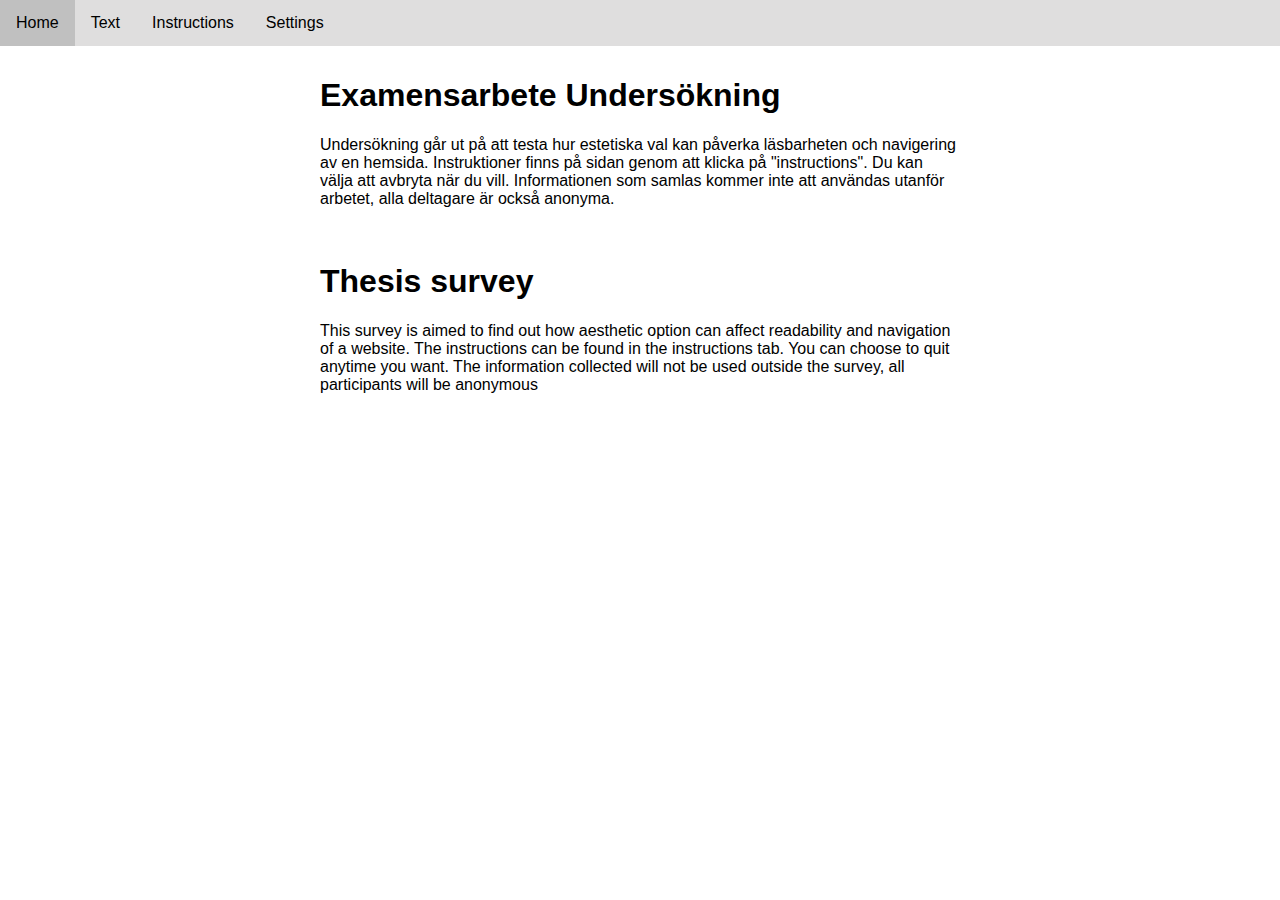
==== index.html @ ffb386f5 "Merge pull request #25 from a18nadma/exjobb-issue9" ====
<!DOCTYPE html>
<html>
    <head>
        <link rel="stylesheet" href="css.css">
    </head>
    <body>
        <ul>
            <meta charset="utf-8"/>
            <li><a href="index.html" class="active">Home</a></li>
            <li class="dropdown">
                <a href="#" class="dropbtn">Text</a>
                <div class="dropdown-content">
                    <a href="text1.html">Text 1</a>
                    <a href="text2.html">Text 2</a>
                    <a href="text3.html">Text 3</a>
                </div>
            </li>
            <li><a href="instructions.html">Instructions</a></li>
            <li><a href="settings.html">Settings</a></li>
        </ul>
        <div class="main-text">
            <h1>Examensarbete Undersökning</h1>
            <p>Undersökning går ut på att testa hur estetiska val kan påverka läsbarheten och navigering av en hemsida. Instruktioner finns på sidan genom att klicka på "instructions". Du kan välja att avbryta när du vill. Informationen som samlas kommer inte att användas utanför arbetet, alla deltagare är också anonyma. </p>
            <br>
            <h1>Thesis survey</h1>
            <p>This survey is aimed to find out how aesthetic option can affect readability and navigation of a website. The instructions can be found in the instructions tab. You can choose to quit anytime you want. The information collected will not be used outside the survey, all participants will be anonymous</p>
        </div>
        <!--JS here-->
        <script>
            const currentTheme = localStorage.getItem("theme");
            if (currentTheme == "dark"){
                document.body.classList.toggle("dark-theme");
            } else if (currentTheme == "light"){
                document.body.classList.toggle("light-theme");
            }
        </script>
    </body>
</html>
---- css.css ----
body {
    margin: 0;
    font-family: Arial, Helvetica, sans-serif;
}

/*navbar*/
ul {
    list-style-type: none;
    margin: 0;
    padding: 0;
    overflow: hidden;
    top: 0;
    width: 100%;
  }
  
  li {
    float: left;
  }
  
  li a, .dropbtn {
    display: block;
    text-align: center;
    padding: 14px 16px;
    text-decoration: none;
  }
  
  .active {
    background-color: #a889db;
  }

  /*dropdown*/

  li.dropdown {
    display: inline-block;
  }

  .dropdown-content {
    display: none;
    position: absolute;
    min-width: 160px;
    z-index: 1;
  }

  .dropdown-content a {
    color: black;
    padding: 12px 16px;
    text-decoration: none;
    display: block;
    text-align: left;
  }


  .dropdown:hover .dropdown-content {
    display: block;
  }

  /*text*/

  .main-text {
    margin: auto;
    width: 50%;
    padding: 10px;
  }


  /*lightmode*/

  @media (prefers-color-scheme: light){
    body {
      background-color: white;
    }

    ul {
      background-color: rgb(223, 222, 222);
    }

    li a:hover, .dropdown:hover .dropbtn {
      background-color: rgb(192, 192, 192);
    }

    li a, .dropbtn {
      color: black;
    }

    .dropdown-content {
      background-color: #f9f9f9;
    }

    .dropdown-content a:hover {
      background-color: #f1f1f1;
    }

    .dropdown-content a {
      color: black;
    }

    body.dark-theme {
      background-color: rgb(53, 52, 58);
      color: white;
    
  }

  }


  /*Dark mode */
  @media (prefers-color-scheme: dark){
    body {
      background-color: rgb(53, 52, 58);
      color: white;
    }

    ul {
      background-color: #333;
    }

    li a:hover, .dropdown:hover .dropbtn {
      background-color: #2b2b2b;
    }

    li a, .dropbtn {
      color: White
    }

    .dropdown-content {
      background-color: rgb(48, 48, 48);
    }

    .dropdown-content a:hover {
      background-color: #2b2b2b;
    }
    .dropdown-content a {
      color: white;
    }

    body.light-theme {
        background-color: white;
        color: black;
      
    }
  }
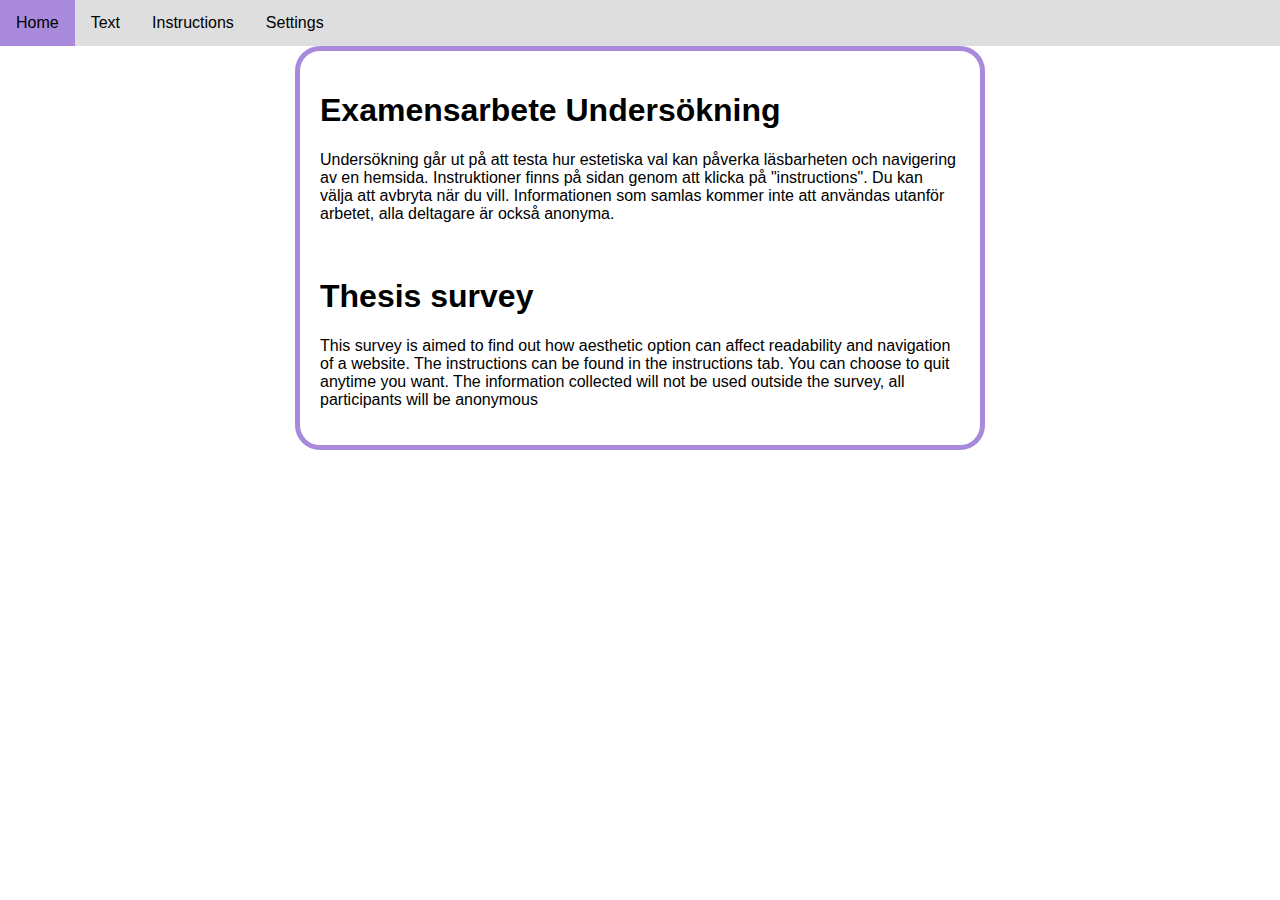
==== commit 93272071: "Fixed secondary colors" ====
--- a/index.html
+++ b/index.html
@@ -6,7 +6,7 @@
     <body>
         <ul>
             <meta charset="utf-8"/>
-            <li><a href="index.html" class="active">Home</a></li>
+            <li><a href="index.html" id="active">Home</a></li>
             <li class="dropdown">
                 <a href="#" class="dropbtn">Text</a>
                 <div class="dropdown-content">
@@ -18,7 +18,7 @@
             <li><a href="instructions.html">Instructions</a></li>
             <li><a href="settings.html">Settings</a></li>
         </ul>
-        <div class="main-text">
+        <div id="main-text">
             <h1>Examensarbete Undersökning</h1>
             <p>Undersökning går ut på att testa hur estetiska val kan påverka läsbarheten och navigering av en hemsida. Instruktioner finns på sidan genom att klicka på "instructions". Du kan välja att avbryta när du vill. Informationen som samlas kommer inte att användas utanför arbetet, alla deltagare är också anonyma. </p>
             <br>
@@ -28,11 +28,25 @@
         <!--JS here-->
         <script>
             const currentTheme = localStorage.getItem("theme");
+            var font = parseInt(localStorage.getItem("font"));
+            var color = localStorage.getItem("color");
+
             if (currentTheme == "dark"){
                 document.body.classList.toggle("dark-theme");
             } else if (currentTheme == "light"){
                 document.body.classList.toggle("light-theme");
             }
+
+            //font size
+            document.getElementById("main-text").style.fontSize = font + "px";
+            console.log(font);
+            
+
+            //color 
+            document.getElementById("main-text").style.borderColor = color;
+            document.getElementById("active").style.backgroundColor = color;
+            console.log(color);
+
         </script>
     </body>
 </html>--- a/css.css
+++ b/css.css
@@ -24,7 +24,7 @@
     text-decoration: none;
   }
   
-  .active {
+  #active {
     background-color: #a889db;
   }
 
@@ -56,10 +56,12 @@
 
   /*text*/
 
-  .main-text {
+  #main-text {
     margin: auto;
     width: 50%;
-    padding: 10px;
+    border-radius: 25px;
+    border: 5px solid #a889db;
+    padding: 20px;
   }
 
 
